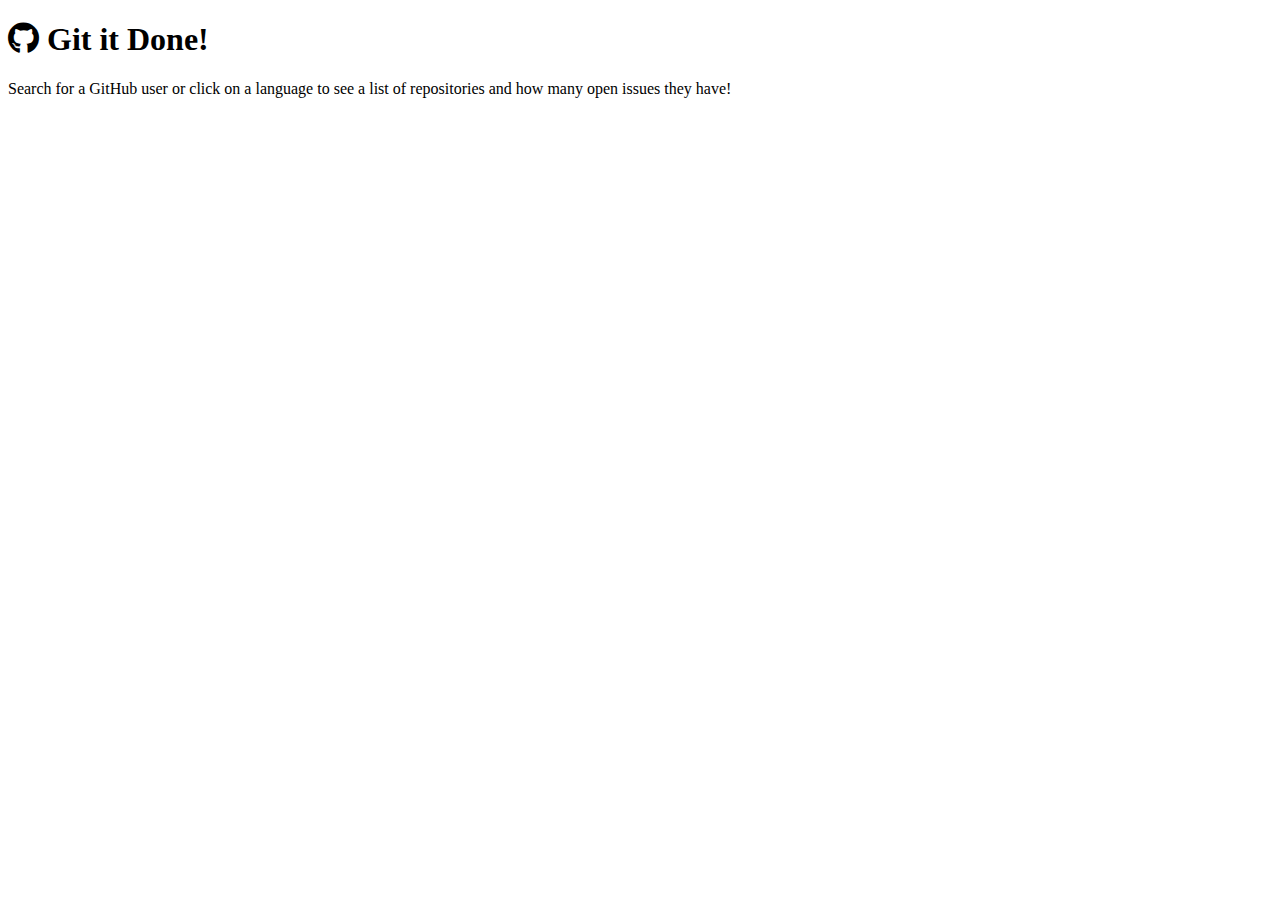
==== index.html @ f5bf2ff4 "updated html and assets" ====
<!DOCTYPE html>
<html lang="en">

<head>
  <meta charset="UTF-8">
  <meta name="viewport" content="width=device-width, initial-scale=1.0">
  <meta http-equiv="X-UA-Compatible" content="ie=edge">
  <link href="https://fonts.googleapis.com/css?family=IBM+Plex+Sans:400,400i,700&display=swap" rel="stylesheet">
  <link rel="stylesheet" href="https://cdnjs.cloudflare.com/ajax/libs/font-awesome/5.11.2/css/all.min.css">
  <link rel="stylesheet" href="./assets/css/style.css" />
  <title>Git it Done</title>
</head>

<body class="flex-column min-100-vh">
  <header class="hero">
    <h1 class="app-title"><i class="fab fa-github"></i> Git it Done!</h1>
    <p>Search for a GitHub user or click on a language to see a list of repositories and how many open issues they have!
    </p>
  </header>


  <main class="flex-row justify-space-between">

  </main>

</body>

</html>
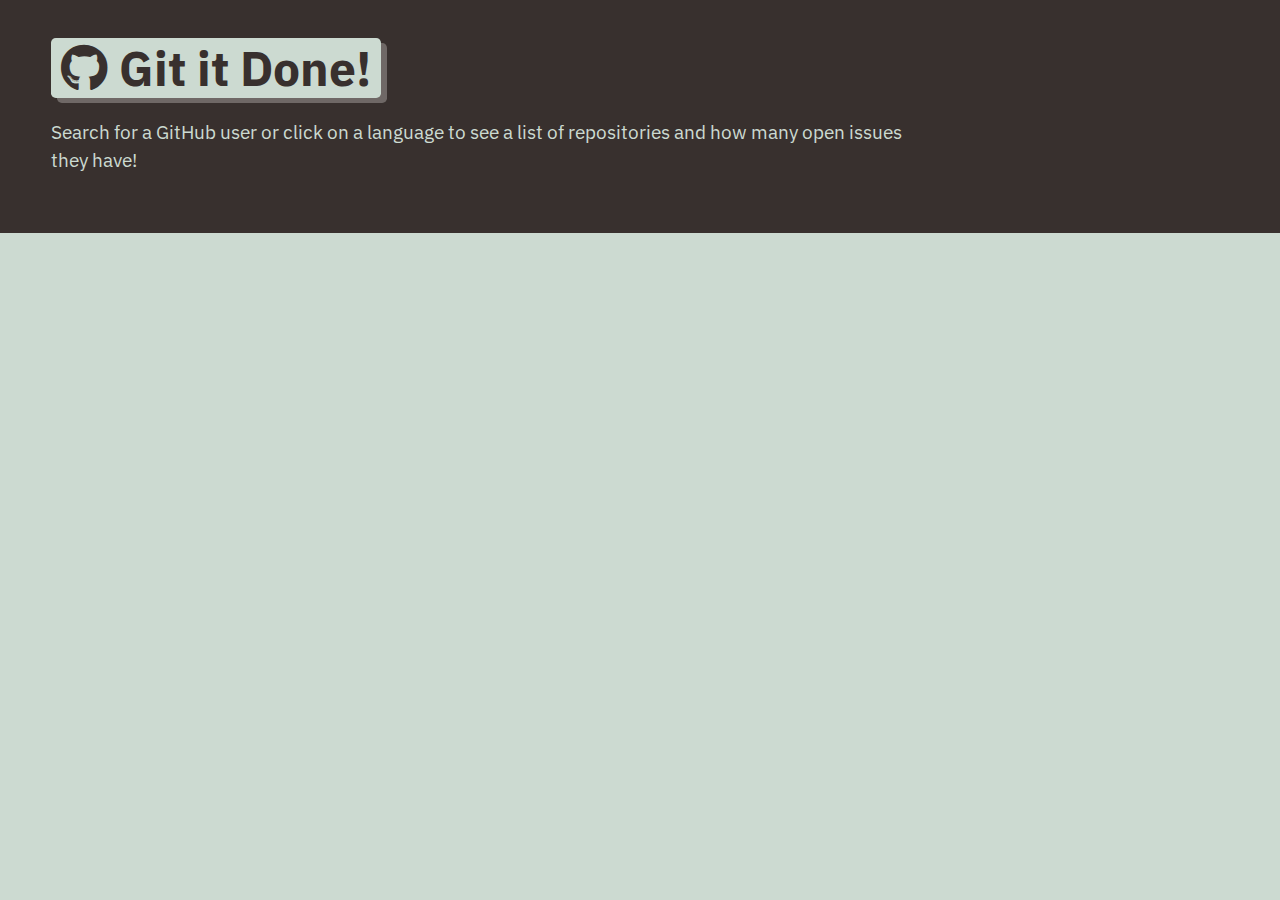
==== commit 61a8bb2e: "updated JS" ====
--- a/index.html
+++ b/index.html
@@ -7,7 +7,7 @@
   <meta http-equiv="X-UA-Compatible" content="ie=edge">
   <link href="https://fonts.googleapis.com/css?family=IBM+Plex+Sans:400,400i,700&display=swap" rel="stylesheet">
   <link rel="stylesheet" href="https://cdnjs.cloudflare.com/ajax/libs/font-awesome/5.11.2/css/all.min.css">
-  <link rel="stylesheet" href="./assets/css/style.css" />
+  <link rel="stylesheet" href="./assets/style.css" />
   <title>Git it Done</title>
 </head>
 
@@ -23,6 +23,8 @@
 
   </main>
 
+  <!-- add script at the bottom of the body -->
+  <script src="./assets/js/homepage.js"></script>
 </body>
 
-</html>+</html>
--- a/assets/style.css
+++ b/assets/style.css
@@ -0,0 +1,504 @@
+:root {
+    --primary: #ccdad1;
+    --secondary: #9caea9;
+    --tertiary: #788585;
+    --light-dark: #6f6866;
+    --dark: #38302e;
+    --border-radius: .3rem;
+  }
+  
+  * {
+    box-sizing: border-box;
+  }
+  
+  body {
+    background-color: var(--primary);
+    margin: 0;
+    padding: 0;
+    font-family: "IBM Plex Sans", sans-serif;
+    color: var(--dark);
+    line-height: 1.5;
+    font-size: 16px;
+  }
+  
+  h1,
+  h2,
+  h3,
+  h4,
+  h5,
+  h6 {
+    font-weight: 700;
+    margin: 0;
+    color: var(--dark);
+    line-height: 1.25;
+  }
+  
+  main {
+    margin: 20px auto;
+    width: 94%;
+  }
+  
+  p {
+    font-size: 1.2rem;
+  }
+  
+   .btn {
+    font-size: 1.3rem;
+    text-decoration:none;
+    padding: 6px 5px;
+    width: 100%;
+    display: block;
+    margin: 5px 0;
+    border-radius: var(--border-radius);
+    color: var(--primary);
+    border: none;
+    outline: none;
+    background-color: var(--light-dark);
+    box-shadow: 3px 3px var(--dark);
+    transform: translate(-1px, -1px);
+  }
+  
+   .btn:hover {
+    color: var(--primary);
+    background-color: var(--tertiary);
+    transform: translate(0, 0);
+    box-shadow: 2px 2px var(--dark);
+  }
+  
+  .btn-inline {
+    display: inline;
+  }
+  
+  .btn-back {
+    border-radius: var(--border-radius);
+    color: var(--primary);
+    border: none;
+    outline: none;
+    background-color: var(--light-dark);
+    box-shadow: 3px 3px var(--secondary);
+    transform: translate(-1px, -1px);
+    display: inline-block;
+    width: auto;
+    margin-top: 20px;
+    padding: 15px;
+    text-decoration: none;
+    font-size: 1.2rem;
+  }
+  
+   .btn-back:hover {
+    color: var(--primary);
+    background-color: var(--tertiary);
+    transform: translate(0, 0);
+    box-shadow: 2px 2px var(--dark);
+  }
+  
+  .hero {
+    padding: 3% 4%;
+    background-color: var(--dark);
+    color: var(--primary);
+  }
+  
+  .hero p {
+    max-width: 75%;
+  }
+  
+  .app-title {
+    font-size: 3rem;
+    background-color: var(--primary);
+    color: var(--dark);
+    padding: 0 10px;
+    display: inline-block;
+    border-radius: var(--border-radius);
+    box-shadow: 6px 5px var(--light-dark);
+  }
+  
+  .list-group {
+    padding: 0;
+    list-style: none;
+  }
+  
+  .list-item {
+    margin-bottom: 10px;
+    padding: 1.5%;
+    border-radius: var(--border-radius);
+    background-color: var(--light-dark);
+    color: var(--primary);
+    text-decoration: none;
+  }
+  
+  .list-item:hover {
+    background-color: var(--dark);
+  }
+  
+  .status-icon {
+    padding: 2px 5px;
+    margin: 0 5px;
+    background-color: rgba(255,255,255, 1);
+    border-radius: var(--border-radius);
+  }
+  
+  .icon-danger {
+    color: rgb(255, 70, 70);
+  }
+  
+  .icon-success {
+    color: rgb(29, 153, 255);
+  }
+  
+  /* CARDS */
+  .card {
+    margin: 0 0 20px 0;
+    border: 3px solid var(--dark);
+    border-radius: var(--border-radius);
+  }
+  
+  .card-header {
+    color: var(--primary);
+    background-color: var(--dark);
+    padding: 2.5%;
+    border-radius: calc(.18rem - 1px) calc(.18rem - 1px) 0 0;
+  }
+  
+  .card-body {
+    padding: 2.5%;
+  }
+  
+  /* FORM */
+  .form-label,
+  .form-input,
+  .form-textarea {
+    display: block;
+  }
+  
+  .form-label {
+    font-size: 1.1rem;
+    margin: 0 0 0 5px;
+  }
+  
+  .form-input {
+    width: 100%;
+    padding: 3%;
+    margin: 5px 0;
+    font-size: 1.2rem;
+    border: 2px solid var(--light-dark);
+    border-radius: var(--border-radius);
+  }
+  
+  /* HEIGHT / WIDTH UTILS */
+  .min-100-vh {
+    min-height: 100vh;
+  }
+  
+  .min-100-vw {
+    min-width: 100vw;
+  }
+  
+  /* FONT UTILS */
+  .text-uppercase {
+    text-transform: uppercase;
+  }
+  
+  
+  /* FLEX CONTENT */
+  .flex-row {
+    display: flex;
+    flex-wrap: wrap;
+  }
+  
+  .flex-column {
+    display: flex;
+    flex-direction: column;
+    flex-wrap: wrap;
+  }
+  
+  .justify-space-between {
+    justify-content: space-between;
+  }
+  
+  .justify-space-around {
+    justify-content: space-around;
+  }
+  
+  .justify-flex-start {
+    justify-content: flex-start
+  }
+  
+  .justify-flex-end {
+    justify-content: flex-end;
+  }
+  
+  .justify-center {
+    justify-content: center;
+  }
+  
+  .align-stretch {
+    align-items: stretch;
+  }
+  
+  .align-end {
+    align-items: flex-end;
+  }
+  
+  .align-center {
+    align-items: center;
+  }
+  
+  .col-auto {
+    flex-grow: 1;
+  }
+  
+  .col-1 {
+    flex: 0 0 calc(100% * 1 / 12 - 2%);
+  }
+  
+  .col-2 {
+    flex: 0 0 calc(100% * 2 / 12 - 2%);
+  }
+  
+  .col-3 {
+    flex: 0 0 calc(100% * 3 / 12 - 2%);
+  }
+  
+  .col-4 {
+    flex: 0 0 calc(100% * 4 / 12 - 2%);
+  }
+  
+  .col-5 {
+    flex: 0 0 calc(100% * 5 / 12 - 2%);
+  }
+  
+  .col-6 {
+    flex: 0 0 calc(100% * 6 / 12 - 2%);
+  }
+  
+  .col-7 {
+    flex: 0 0 calc(100% * 7 / 12 - 2%);
+  }
+  
+  .col-8 {
+    flex: 0 0 calc(100% * 8 / 12 - 2%);
+  }
+  
+  .col-9 {
+    flex: 0 0 calc(100% * 9 / 12 - 2%);
+  }
+  
+  .col-10 {
+    flex: 0 0 calc(100% * 10 / 12 - 2%);
+  }
+  
+  .col-11 {
+    flex: 0 0 calc(100% * 11 / 12 - 2%);
+  }
+  
+  .col-12 {
+    flex: 0 0 100%;
+  }
+  
+  /* col-sm */
+  @media screen and (min-width: 640px) {
+    .col-sm-1 {
+      flex: 0 0 calc(100% * 1 / 12 - 2%);
+    }
+  
+    .col-sm-2 {
+      flex: 0 0 calc(100% * 2 / 12 - 2%);
+    }
+  
+    .col-sm-3 {
+      flex: 0 0 calc(100% * 3 / 12 - 2%);
+    }
+  
+    .col-sm-4 {
+      flex: 0 0 calc(100% * 4 / 12 - 2%);
+    }
+  
+    .col-sm-5 {
+      flex: 0 0 calc(100% * 5 / 12 - 2%);
+    }
+  
+    .col-sm-6 {
+      flex: 0 0 calc(100% * 6 / 12 - 2%);
+    }
+  
+    .col-sm-7 {
+      flex: 0 0 calc(100% * 7 / 12 - 2%);
+    }
+  
+    .col-sm-8 {
+      flex: 0 0 calc(100% * 8 / 12 - 2%);
+    }
+  
+    .col-sm-9 {
+      flex: 0 0 calc(100% * 9 / 12 - 2%);
+    }
+  
+    .col-sm-10 {
+      flex: 0 0 calc(100% * 10 / 12 - 2%);
+    }
+  
+    .col-sm-11 {
+      flex: 0 0 calc(100% * 11 / 12 - 2%);
+    }
+  
+    .col-sm-12 {
+      flex: 0 0 100%;
+    }
+  }
+  
+  
+  /* col-md */
+  @media screen and (min-width: 768px) {
+    .col-md-1 {
+      flex: 0 0 calc(100% * 1 / 12 - 2%);
+    }
+  
+    .col-md-2 {
+      flex: 0 0 calc(100% * 2 / 12 - 2%);
+    }
+  
+    .col-md-3 {
+      flex: 0 0 calc(100% * 3 / 12 - 2%);
+    }
+  
+    .col-md-4 {
+      flex: 0 0 calc(100% * 4 / 12 - 2%);
+    }
+  
+    .col-md-5 {
+      flex: 0 0 calc(100% * 5 / 12 - 2%);
+    }
+  
+    .col-md-6 {
+      flex: 0 0 calc(100% * 6 / 12 - 2%);
+    }
+  
+    .col-md-7 {
+      flex: 0 0 calc(100% * 7 / 12 - 2%);
+    }
+  
+    .col-md-8 {
+      flex: 0 0 calc(100% * 8 / 12 - 2%);
+    }
+  
+    .col-md-9 {
+      flex: 0 0 calc(100% * 9 / 12 - 2%);
+    }
+  
+    .col-md-10 {
+      flex: 0 0 calc(100% * 10 / 12 - 2%);
+    }
+  
+    .col-md-11 {
+      flex: 0 0 calc(100% * 11 / 12 - 2%);
+    }
+  
+    .col-md-12 {
+      flex: 0 0 100%;
+    }
+  }
+  
+  /* col-lg */
+  @media screen and (min-width: 992px) {
+    .col-lg-1 {
+      flex: 0 0 calc(100% * 1 / 12 - 2%);
+    }
+  
+    .col-lg-2 {
+      flex: 0 0 calc(100% * 2 / 12 - 2%);
+    }
+  
+    .col-lg-3 {
+      flex: 0 0 calc(100% * 3 / 12 - 2%);
+    }
+  
+    .col-lg-4 {
+      flex: 0 0 calc(100% * 4 / 12 - 2%);
+    }
+  
+    .col-lg-5 {
+      flex: 0 0 calc(100% * 5 / 12 - 2%);
+    }
+  
+    .col-lg-6 {
+      flex: 0 0 calc(100% * 6 / 12 - 2%);
+    }
+  
+    .col-lg-7 {
+      flex: 0 0 calc(100% * 7 / 12 - 2%);
+    }
+  
+    .col-lg-8 {
+      flex: 0 0 calc(100% * 8 / 12 - 2%);
+    }
+  
+    .col-lg-9 {
+      flex: 0 0 calc(100% * 9 / 12 - 2%);
+    }
+  
+    .col-lg-10 {
+      flex: 0 0 calc(100% * 10 / 12 - 2%);
+    }
+  
+    .col-lg-11 {
+      flex: 0 0 calc(100% * 11 / 12 - 2%);
+    }
+  
+    .col-lg-12 {
+      flex: 0 0 100%;
+    }
+  }
+  
+  /* col-xl */
+  @media screen and (min-width: 1200px) {
+    .col-xl-1 {
+      flex: 0 0 calc(100% * 1 / 12 - 2%);
+    }
+  
+    .col-xl-2 {
+      flex: 0 0 calc(100% * 2 / 12 - 2%);
+    }
+  
+    .col-xl-3 {
+      flex: 0 0 calc(100% * 3 / 12 - 2%);
+    }
+  
+    .col-xl-4 {
+      flex: 0 0 calc(100% * 4 / 12 - 2%);
+    }
+  
+    .col-xl-5 {
+      flex: 0 0 calc(100% * 5 / 12 - 2%);
+    }
+  
+    .col-xl-6 {
+      flex: 0 0 calc(100% * 6 / 12 - 2%);
+    }
+  
+    .col-xl-7 {
+      flex: 0 0 calc(100% * 7 / 12 - 2%);
+    }
+  
+    .col-xl-8 {
+      flex: 0 0 calc(100% * 8 / 12 - 2%);
+    }
+  
+    .col-xl-9 {
+      flex: 0 0 calc(100% * 9 / 12 - 2%);
+    }
+  
+    .col-xl-10 {
+      flex: 0 0 calc(100% * 10 / 12 - 2%);
+    }
+  
+    .col-xl-11 {
+      flex: 0 0 calc(100% * 11 / 12 - 2%);
+    }
+  
+    .col-xl-12 {
+      flex: 0 0 100%;
+    }
+  }
+  
+  
+  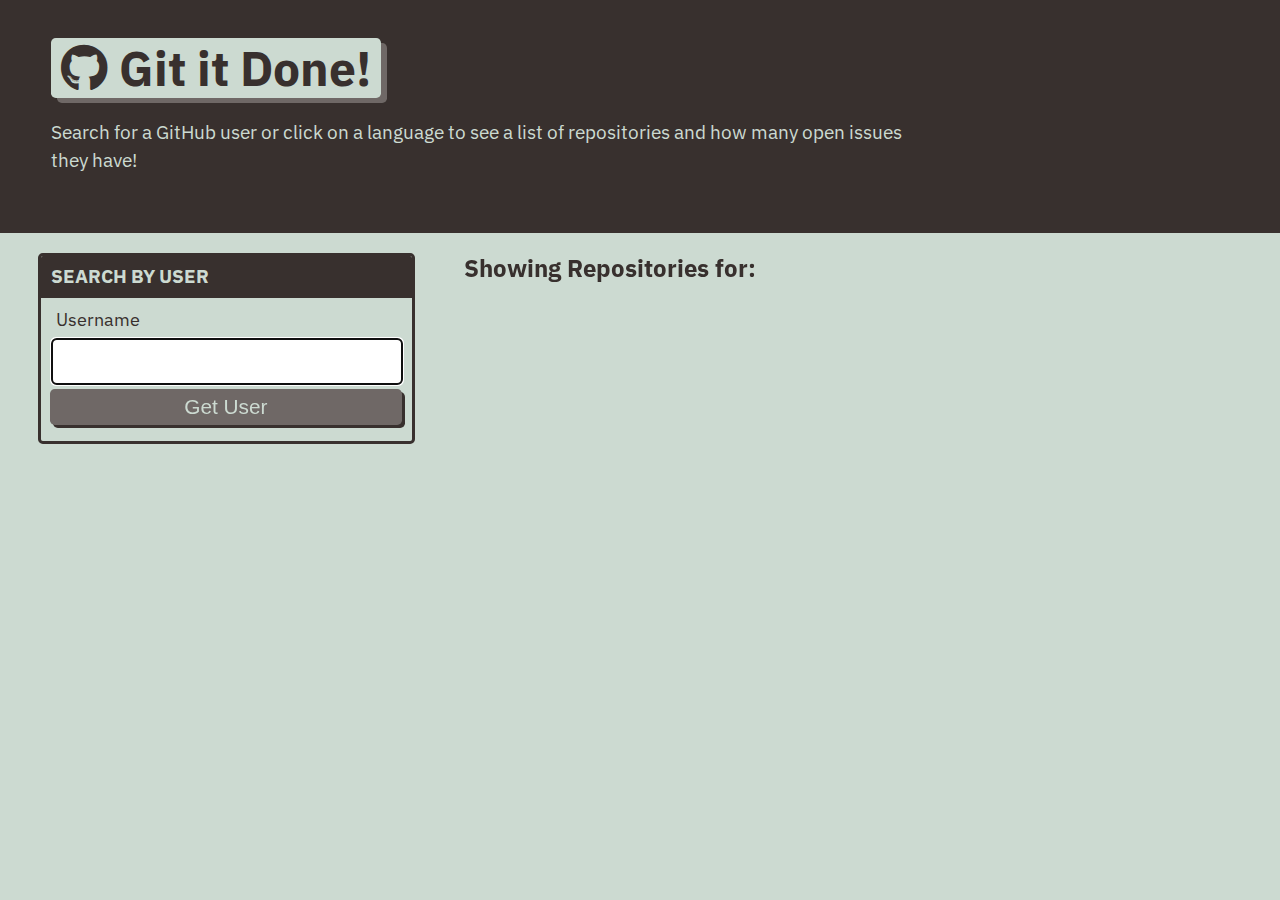
==== commit fc02a2cd: "update" ====
--- a/index.html
+++ b/index.html
@@ -20,10 +20,26 @@
 
 
   <main class="flex-row justify-space-between">
+    <div class="col-12 col-md-4">
 
+      <div class="card">
+        <h3 class="card-header text-uppercase">Search By User</h3>
+        <form id="user-form" class="card-body">
+          <label class="form-label" for="username">Username</label>
+          <input name="username" id="username" type="text" autofocus="true" class="form-input" />
+          <button type="submit" class="btn">Get User</button>
+        </form>
+      </div>
+    </div>
+
+    <div class="col-12 col-md-8">
+      <h2 class="subtitle">Showing Repositories for: <span id="repo-search-term"></span></h2>
+      <div id="repos-container" class="list-group">
+
+      </div>
+    </div>
   </main>
 
-  <!-- add script at the bottom of the body -->
   <script src="./assets/js/homepage.js"></script>
 </body>
 
--- a/assets/style.css
+++ b/assets/style.css
@@ -1,504 +1,507 @@
 :root {
-    --primary: #ccdad1;
-    --secondary: #9caea9;
-    --tertiary: #788585;
-    --light-dark: #6f6866;
-    --dark: #38302e;
-    --border-radius: .3rem;
-  }
-  
-  * {
-    box-sizing: border-box;
-  }
-  
-  body {
-    background-color: var(--primary);
-    margin: 0;
-    padding: 0;
-    font-family: "IBM Plex Sans", sans-serif;
-    color: var(--dark);
-    line-height: 1.5;
-    font-size: 16px;
-  }
-  
-  h1,
-  h2,
-  h3,
-  h4,
-  h5,
-  h6 {
-    font-weight: 700;
-    margin: 0;
-    color: var(--dark);
-    line-height: 1.25;
-  }
-  
-  main {
-    margin: 20px auto;
-    width: 94%;
-  }
-  
-  p {
-    font-size: 1.2rem;
-  }
-  
-   .btn {
-    font-size: 1.3rem;
-    text-decoration:none;
-    padding: 6px 5px;
-    width: 100%;
-    display: block;
-    margin: 5px 0;
-    border-radius: var(--border-radius);
-    color: var(--primary);
-    border: none;
-    outline: none;
-    background-color: var(--light-dark);
-    box-shadow: 3px 3px var(--dark);
-    transform: translate(-1px, -1px);
-  }
-  
-   .btn:hover {
-    color: var(--primary);
-    background-color: var(--tertiary);
-    transform: translate(0, 0);
-    box-shadow: 2px 2px var(--dark);
-  }
-  
-  .btn-inline {
-    display: inline;
-  }
-  
-  .btn-back {
-    border-radius: var(--border-radius);
-    color: var(--primary);
-    border: none;
-    outline: none;
-    background-color: var(--light-dark);
-    box-shadow: 3px 3px var(--secondary);
-    transform: translate(-1px, -1px);
-    display: inline-block;
-    width: auto;
-    margin-top: 20px;
-    padding: 15px;
-    text-decoration: none;
-    font-size: 1.2rem;
-  }
-  
-   .btn-back:hover {
-    color: var(--primary);
-    background-color: var(--tertiary);
-    transform: translate(0, 0);
-    box-shadow: 2px 2px var(--dark);
-  }
-  
-  .hero {
-    padding: 3% 4%;
-    background-color: var(--dark);
-    color: var(--primary);
-  }
-  
-  .hero p {
-    max-width: 75%;
-  }
-  
-  .app-title {
-    font-size: 3rem;
-    background-color: var(--primary);
-    color: var(--dark);
-    padding: 0 10px;
-    display: inline-block;
-    border-radius: var(--border-radius);
-    box-shadow: 6px 5px var(--light-dark);
-  }
-  
-  .list-group {
-    padding: 0;
-    list-style: none;
-  }
-  
-  .list-item {
-    margin-bottom: 10px;
-    padding: 1.5%;
-    border-radius: var(--border-radius);
-    background-color: var(--light-dark);
-    color: var(--primary);
-    text-decoration: none;
-  }
-  
-  .list-item:hover {
-    background-color: var(--dark);
-  }
-  
-  .status-icon {
-    padding: 2px 5px;
-    margin: 0 5px;
-    background-color: rgba(255,255,255, 1);
-    border-radius: var(--border-radius);
-  }
-  
-  .icon-danger {
-    color: rgb(255, 70, 70);
-  }
-  
-  .icon-success {
-    color: rgb(29, 153, 255);
-  }
-  
-  /* CARDS */
-  .card {
-    margin: 0 0 20px 0;
-    border: 3px solid var(--dark);
-    border-radius: var(--border-radius);
-  }
-  
-  .card-header {
-    color: var(--primary);
-    background-color: var(--dark);
-    padding: 2.5%;
-    border-radius: calc(.18rem - 1px) calc(.18rem - 1px) 0 0;
-  }
-  
-  .card-body {
-    padding: 2.5%;
-  }
-  
-  /* FORM */
-  .form-label,
-  .form-input,
-  .form-textarea {
-    display: block;
-  }
-  
-  .form-label {
-    font-size: 1.1rem;
-    margin: 0 0 0 5px;
-  }
-  
-  .form-input {
-    width: 100%;
-    padding: 3%;
-    margin: 5px 0;
-    font-size: 1.2rem;
-    border: 2px solid var(--light-dark);
-    border-radius: var(--border-radius);
-  }
-  
-  /* HEIGHT / WIDTH UTILS */
-  .min-100-vh {
-    min-height: 100vh;
-  }
-  
-  .min-100-vw {
-    min-width: 100vw;
-  }
-  
-  /* FONT UTILS */
-  .text-uppercase {
-    text-transform: uppercase;
-  }
-  
-  
-  /* FLEX CONTENT */
-  .flex-row {
-    display: flex;
-    flex-wrap: wrap;
-  }
-  
-  .flex-column {
-    display: flex;
-    flex-direction: column;
-    flex-wrap: wrap;
-  }
-  
-  .justify-space-between {
-    justify-content: space-between;
-  }
-  
-  .justify-space-around {
-    justify-content: space-around;
-  }
-  
-  .justify-flex-start {
-    justify-content: flex-start
-  }
-  
-  .justify-flex-end {
-    justify-content: flex-end;
-  }
-  
-  .justify-center {
-    justify-content: center;
-  }
-  
-  .align-stretch {
-    align-items: stretch;
-  }
-  
-  .align-end {
-    align-items: flex-end;
-  }
-  
-  .align-center {
-    align-items: center;
-  }
-  
-  .col-auto {
-    flex-grow: 1;
-  }
-  
-  .col-1 {
+  --primary: #ccdad1;
+  --secondary: #9caea9;
+  --tertiary: #788585;
+  --light-dark: #6f6866;
+  --dark: #38302e;
+  --border-radius: .3rem;
+}
+
+* {
+  box-sizing: border-box;
+}
+
+body {
+  background-color: var(--primary);
+  margin: 0;
+  padding: 0;
+  font-family: "IBM Plex Sans", sans-serif;
+  color: var(--dark);
+  line-height: 1.5;
+  font-size: 16px;
+}
+
+h1,
+h2,
+h3,
+h4,
+h5,
+h6 {
+  font-weight: 700;
+  margin: 0;
+  color: var(--dark);
+  line-height: 1.25;
+}
+
+main {
+  margin: 20px auto;
+  width: 94%;
+}
+
+p {
+  font-size: 1.2rem;
+}
+
+ .btn {
+  font-size: 1.3rem;
+  text-decoration:none;
+  padding: 6px 5px;
+  width: 100%;
+  display: block;
+  margin: 5px 0;
+  border-radius: var(--border-radius);
+  color: var(--primary);
+  border: none;
+  outline: none;
+  background-color: var(--light-dark);
+  box-shadow: 3px 3px var(--dark);
+  transform: translate(-1px, -1px);
+}
+
+ .btn:hover {
+  color: var(--primary);
+  background-color: var(--tertiary);
+  transform: translate(0, 0);
+  box-shadow: 2px 2px var(--dark);
+}
+
+.btn-inline {
+  display: inline;
+}
+
+.btn-back {
+  border-radius: var(--border-radius);
+  color: var(--primary);
+  border: none;
+  outline: none;
+  background-color: var(--light-dark);
+  box-shadow: 3px 3px var(--secondary);
+  transform: translate(-1px, -1px);
+  display: inline-block;
+  width: auto;
+  margin-top: 20px;
+  padding: 15px;
+  text-decoration: none;
+  font-size: 1.2rem;
+}
+
+ .btn-back:hover {
+  color: var(--primary);
+  background-color: var(--tertiary);
+  transform: translate(0, 0);
+  box-shadow: 2px 2px var(--dark);
+}
+
+.hero {
+  padding: 3% 4%;
+  background-color: var(--dark);
+  color: var(--primary);
+}
+
+.hero p {
+  max-width: 75%;
+}
+
+.app-title {
+  font-size: 3rem;
+  background-color: var(--primary);
+  color: var(--dark);
+  padding: 0 10px;
+  display: inline-block;
+  border-radius: var(--border-radius);
+  box-shadow: 6px 5px var(--light-dark);
+}
+
+.list-group {
+  padding: 0;
+  list-style: none;
+}
+
+.list-item {
+  margin-bottom: 10px;
+  padding: 1.5%;
+  border-radius: var(--border-radius);
+  background-color: var(--light-dark);
+  color: var(--primary);
+  text-decoration: none;
+}
+
+.list-item:hover {
+  background-color: var(--dark);
+}
+
+.status-icon {
+  padding: 2px 5px;
+  margin: 0 5px;
+  background-color: rgba(255,255,255, 1);
+  border-radius: var(--border-radius);
+}
+
+.icon-danger {
+  color: rgb(255, 70, 70);
+}
+
+.icon-success {
+  color: rgb(29, 153, 255);
+}
+
+/* CARDS */
+.card {
+  margin: 0 0 20px 0;
+  border: 3px solid var(--dark);
+  border-radius: var(--border-radius);
+}
+
+.card-header {
+  color: var(--primary);
+  background-color: var(--dark);
+  padding: 2.5%;
+  border-radius: calc(.18rem - 1px) calc(.18rem - 1px) 0 0;
+}
+
+.card-body {
+  padding: 2.5%;
+}
+
+/* FORM */
+.form-label,
+.form-input,
+.form-textarea {
+  display: block;
+}
+
+.form-label {
+  font-size: 1.1rem;
+  margin: 0 0 0 5px;
+}
+
+.form-input {
+  width: 100%;
+  padding: 3%;
+  margin: 5px 0;
+  font-size: 1.2rem;
+  border: 2px solid var(--light-dark);
+  border-radius: var(--border-radius);
+}
+
+/* HEIGHT / WIDTH UTILS */
+.min-100-vh {
+  min-height: 100vh;
+}
+
+.min-100-vw {
+  min-width: 100vw;
+}
+
+/* FONT UTILS */
+.text-uppercase {
+  text-transform: uppercase;
+}
+
+
+/* FLEX CONTENT */
+.flex-row {
+  display: flex;
+  flex-wrap: wrap;
+}
+
+.flex-column {
+  display: flex;
+  flex-direction: column;
+  flex-wrap: wrap;
+}
+
+.justify-space-between {
+  justify-content: space-between;
+}
+
+.justify-space-around {
+  justify-content: space-around;
+}
+
+.justify-flex-start {
+  justify-content: flex-start
+}
+
+.justify-flex-end {
+  justify-content: flex-end;
+}
+
+.justify-center {
+  justify-content: center;
+}
+
+.align-stretch {
+  align-items: stretch;
+}
+
+.align-end {
+  align-items: flex-end;
+}
+
+.align-center {
+  align-items: center;
+}
+
+.col-auto {
+  flex-grow: 1;
+}
+
+.col-1 {
+  flex: 0 0 calc(100% * 1 / 12 - 2%);
+}
+
+.col-2 {
+  flex: 0 0 calc(100% * 2 / 12 - 2%);
+}
+
+.col-3 {
+  flex: 0 0 calc(100% * 3 / 12 - 2%);
+}
+
+.col-4 {
+  flex: 0 0 calc(100% * 4 / 12 - 2%);
+}
+
+.col-5 {
+  flex: 0 0 calc(100% * 5 / 12 - 2%);
+}
+
+.col-6 {
+  flex: 0 0 calc(100% * 6 / 12 - 2%);
+}
+
+.col-7 {
+  flex: 0 0 calc(100% * 7 / 12 - 2%);
+}
+
+.col-8 {
+  flex: 0 0 calc(100% * 8 / 12 - 2%);
+}
+
+.col-9 {
+  flex: 0 0 calc(100% * 9 / 12 - 2%);
+}
+
+.col-10 {
+  flex: 0 0 calc(100% * 10 / 12 - 2%);
+}
+
+.col-11 {
+  flex: 0 0 calc(100% * 11 / 12 - 2%);
+}
+
+.col-12 {
+  flex: 0 0 100%;
+}
+
+/* col-sm */
+@media screen and (min-width: 640px) {
+  .col-sm-1 {
     flex: 0 0 calc(100% * 1 / 12 - 2%);
   }
-  
-  .col-2 {
+
+  .col-sm-2 {
     flex: 0 0 calc(100% * 2 / 12 - 2%);
   }
-  
-  .col-3 {
+
+  .col-sm-3 {
     flex: 0 0 calc(100% * 3 / 12 - 2%);
   }
-  
-  .col-4 {
+
+  .col-sm-4 {
     flex: 0 0 calc(100% * 4 / 12 - 2%);
   }
-  
-  .col-5 {
+
+  .col-sm-5 {
     flex: 0 0 calc(100% * 5 / 12 - 2%);
   }
-  
-  .col-6 {
+
+  .col-sm-6 {
     flex: 0 0 calc(100% * 6 / 12 - 2%);
   }
-  
-  .col-7 {
+
+  .col-sm-7 {
     flex: 0 0 calc(100% * 7 / 12 - 2%);
   }
-  
-  .col-8 {
+
+  .col-sm-8 {
     flex: 0 0 calc(100% * 8 / 12 - 2%);
   }
-  
-  .col-9 {
+
+  .col-sm-9 {
     flex: 0 0 calc(100% * 9 / 12 - 2%);
   }
-  
-  .col-10 {
+
+  .col-sm-10 {
     flex: 0 0 calc(100% * 10 / 12 - 2%);
   }
-  
-  .col-11 {
+
+  .col-sm-11 {
     flex: 0 0 calc(100% * 11 / 12 - 2%);
   }
-  
-  .col-12 {
+
+  .col-sm-12 {
     flex: 0 0 100%;
   }
-  
-  /* col-sm */
-  @media screen and (min-width: 640px) {
-    .col-sm-1 {
-      flex: 0 0 calc(100% * 1 / 12 - 2%);
-    }
-  
-    .col-sm-2 {
-      flex: 0 0 calc(100% * 2 / 12 - 2%);
-    }
-  
-    .col-sm-3 {
-      flex: 0 0 calc(100% * 3 / 12 - 2%);
-    }
-  
-    .col-sm-4 {
-      flex: 0 0 calc(100% * 4 / 12 - 2%);
-    }
-  
-    .col-sm-5 {
-      flex: 0 0 calc(100% * 5 / 12 - 2%);
-    }
-  
-    .col-sm-6 {
-      flex: 0 0 calc(100% * 6 / 12 - 2%);
-    }
-  
-    .col-sm-7 {
-      flex: 0 0 calc(100% * 7 / 12 - 2%);
-    }
-  
-    .col-sm-8 {
-      flex: 0 0 calc(100% * 8 / 12 - 2%);
-    }
-  
-    .col-sm-9 {
-      flex: 0 0 calc(100% * 9 / 12 - 2%);
-    }
-  
-    .col-sm-10 {
-      flex: 0 0 calc(100% * 10 / 12 - 2%);
-    }
-  
-    .col-sm-11 {
-      flex: 0 0 calc(100% * 11 / 12 - 2%);
-    }
-  
-    .col-sm-12 {
-      flex: 0 0 100%;
-    }
-  }
-  
-  
-  /* col-md */
-  @media screen and (min-width: 768px) {
-    .col-md-1 {
-      flex: 0 0 calc(100% * 1 / 12 - 2%);
-    }
-  
-    .col-md-2 {
-      flex: 0 0 calc(100% * 2 / 12 - 2%);
-    }
-  
-    .col-md-3 {
-      flex: 0 0 calc(100% * 3 / 12 - 2%);
-    }
-  
-    .col-md-4 {
-      flex: 0 0 calc(100% * 4 / 12 - 2%);
-    }
-  
-    .col-md-5 {
-      flex: 0 0 calc(100% * 5 / 12 - 2%);
-    }
-  
-    .col-md-6 {
-      flex: 0 0 calc(100% * 6 / 12 - 2%);
-    }
-  
-    .col-md-7 {
-      flex: 0 0 calc(100% * 7 / 12 - 2%);
-    }
-  
-    .col-md-8 {
-      flex: 0 0 calc(100% * 8 / 12 - 2%);
-    }
-  
-    .col-md-9 {
-      flex: 0 0 calc(100% * 9 / 12 - 2%);
-    }
-  
-    .col-md-10 {
-      flex: 0 0 calc(100% * 10 / 12 - 2%);
-    }
-  
-    .col-md-11 {
-      flex: 0 0 calc(100% * 11 / 12 - 2%);
-    }
-  
-    .col-md-12 {
-      flex: 0 0 100%;
-    }
-  }
-  
-  /* col-lg */
-  @media screen and (min-width: 992px) {
-    .col-lg-1 {
-      flex: 0 0 calc(100% * 1 / 12 - 2%);
-    }
-  
-    .col-lg-2 {
-      flex: 0 0 calc(100% * 2 / 12 - 2%);
-    }
-  
-    .col-lg-3 {
-      flex: 0 0 calc(100% * 3 / 12 - 2%);
-    }
-  
-    .col-lg-4 {
-      flex: 0 0 calc(100% * 4 / 12 - 2%);
-    }
-  
-    .col-lg-5 {
-      flex: 0 0 calc(100% * 5 / 12 - 2%);
-    }
-  
-    .col-lg-6 {
-      flex: 0 0 calc(100% * 6 / 12 - 2%);
-    }
-  
-    .col-lg-7 {
-      flex: 0 0 calc(100% * 7 / 12 - 2%);
-    }
-  
-    .col-lg-8 {
-      flex: 0 0 calc(100% * 8 / 12 - 2%);
-    }
-  
-    .col-lg-9 {
-      flex: 0 0 calc(100% * 9 / 12 - 2%);
-    }
-  
-    .col-lg-10 {
-      flex: 0 0 calc(100% * 10 / 12 - 2%);
-    }
-  
-    .col-lg-11 {
-      flex: 0 0 calc(100% * 11 / 12 - 2%);
-    }
-  
-    .col-lg-12 {
-      flex: 0 0 100%;
-    }
-  }
-  
-  /* col-xl */
-  @media screen and (min-width: 1200px) {
-    .col-xl-1 {
-      flex: 0 0 calc(100% * 1 / 12 - 2%);
-    }
-  
-    .col-xl-2 {
-      flex: 0 0 calc(100% * 2 / 12 - 2%);
-    }
-  
-    .col-xl-3 {
-      flex: 0 0 calc(100% * 3 / 12 - 2%);
-    }
-  
-    .col-xl-4 {
-      flex: 0 0 calc(100% * 4 / 12 - 2%);
-    }
-  
-    .col-xl-5 {
-      flex: 0 0 calc(100% * 5 / 12 - 2%);
-    }
-  
-    .col-xl-6 {
-      flex: 0 0 calc(100% * 6 / 12 - 2%);
-    }
-  
-    .col-xl-7 {
-      flex: 0 0 calc(100% * 7 / 12 - 2%);
-    }
-  
-    .col-xl-8 {
-      flex: 0 0 calc(100% * 8 / 12 - 2%);
-    }
-  
-    .col-xl-9 {
-      flex: 0 0 calc(100% * 9 / 12 - 2%);
-    }
-  
-    .col-xl-10 {
-      flex: 0 0 calc(100% * 10 / 12 - 2%);
-    }
-  
-    .col-xl-11 {
-      flex: 0 0 calc(100% * 11 / 12 - 2%);
-    }
-  
-    .col-xl-12 {
-      flex: 0 0 100%;
-    }
-  }
+}
+
+
+/* col-md */
+@media screen and (min-width: 768px) {
+  .col-md-1 {
+    flex: 0 0 calc(100% * 1 / 12 - 2%);
+  }
+
+  .col-md-2 {
+    flex: 0 0 calc(100% * 2 / 12 - 2%);
+  }
+
+  .col-md-3 {
+    flex: 0 0 calc(100% * 3 / 12 - 2%);
+  }
+
+  .col-md-4 {
+    flex: 0 0 calc(100% * 4 / 12 - 2%);
+  }
+
+  .col-md-5 {
+    flex: 0 0 calc(100% * 5 / 12 - 2%);
+  }
+
+  .col-md-6 {
+    flex: 0 0 calc(100% * 6 / 12 - 2%);
+  }
+
+  .col-md-7 {
+    flex: 0 0 calc(100% * 7 / 12 - 2%);
+  }
+
+  .col-md-8 {
+    flex: 0 0 calc(100% * 8 / 12 - 2%);
+  }
+
+  .col-md-9 {
+    flex: 0 0 calc(100% * 9 / 12 - 2%);
+  }
+
+  .col-md-10 {
+    flex: 0 0 calc(100% * 10 / 12 - 2%);
+  }
+
+  .col-md-11 {
+    flex: 0 0 calc(100% * 11 / 12 - 2%);
+  }
+
+  .col-md-12 {
+    flex: 0 0 100%;
+  }
+}
+
+/* col-lg */
+@media screen and (min-width: 992px) {
+  .col-lg-1 {
+    flex: 0 0 calc(100% * 1 / 12 - 2%);
+  }
+
+  .col-lg-2 {
+    flex: 0 0 calc(100% * 2 / 12 - 2%);
+  }
+
+  .col-lg-3 {
+    flex: 0 0 calc(100% * 3 / 12 - 2%);
+  }
+
+  .col-lg-4 {
+    flex: 0 0 calc(100% * 4 / 12 - 2%);
+  }
+
+  .col-lg-5 {
+    flex: 0 0 calc(100% * 5 / 12 - 2%);
+  }
+
+  .col-lg-6 {
+    flex: 0 0 calc(100% * 6 / 12 - 2%);
+  }
+
+  .col-lg-7 {
+    flex: 0 0 calc(100% * 7 / 12 - 2%);
+  }
+
+  .col-lg-8 {
+    flex: 0 0 calc(100% * 8 / 12 - 2%);
+  }
+
+  .col-lg-9 {
+    flex: 0 0 calc(100% * 9 / 12 - 2%);
+  }
+
+  .col-lg-10 {
+    flex: 0 0 calc(100% * 10 / 12 - 2%);
+  }
+
+  .col-lg-11 {
+    flex: 0 0 calc(100% * 11 / 12 - 2%);
+  }
+
+  .col-lg-12 {
+    flex: 0 0 100%;
+  }
+}
+
+/* col-xl */
+@media screen and (min-width: 1200px) {
+  .col-xl-1 {
+    flex: 0 0 calc(100% * 1 / 12 - 2%);
+  }
+
+  .col-xl-2 {
+    flex: 0 0 calc(100% * 2 / 12 - 2%);
+  }
+
+  .col-xl-3 {
+    flex: 0 0 calc(100% * 3 / 12 - 2%);
+  }
+
+  .col-xl-4 {
+    flex: 0 0 calc(100% * 4 / 12 - 2%);
+  }
+
+  .col-xl-5 {
+    flex: 0 0 calc(100% * 5 / 12 - 2%);
+  }
+
+  .col-xl-6 {
+    flex: 0 0 calc(100% * 6 / 12 - 2%);
+  }
+
+  .col-xl-7 {
+    flex: 0 0 calc(100% * 7 / 12 - 2%);
+  }
+
+  .col-xl-8 {
+    flex: 0 0 calc(100% * 8 / 12 - 2%);
+  }
+
+  .col-xl-9 {
+    flex: 0 0 calc(100% * 9 / 12 - 2%);
+  }
+
+  .col-xl-10 {
+    flex: 0 0 calc(100% * 10 / 12 - 2%);
+  }
+
+  .col-xl-11 {
+    flex: 0 0 calc(100% * 11 / 12 - 2%);
+  }
+
+  .col-xl-12 {
+    flex: 0 0 100%;
+  }
+}
+
+
+
   
   
   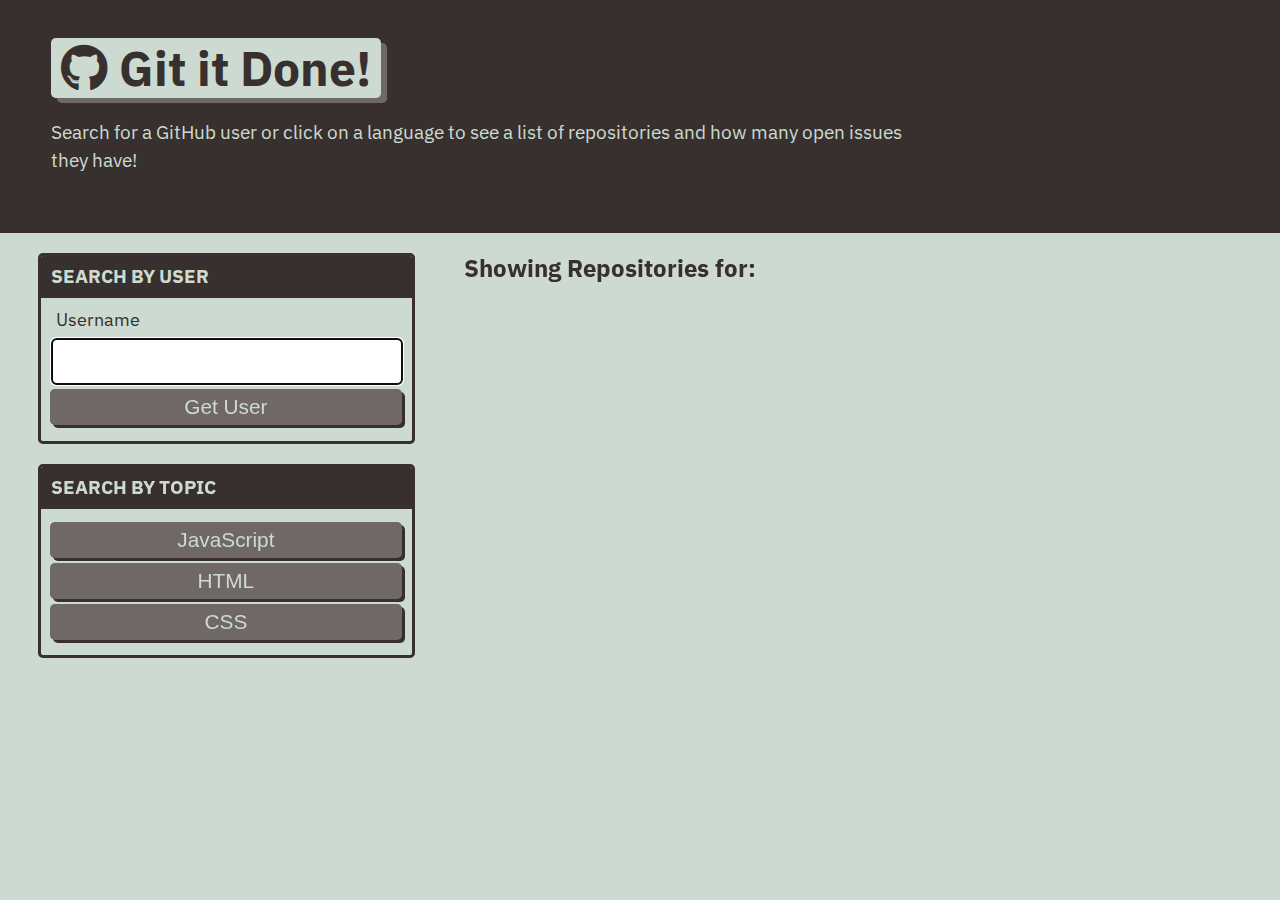
==== commit 073cfe10: "buttons added" ====
--- a/index.html
+++ b/index.html
@@ -30,7 +30,19 @@
           <button type="submit" class="btn">Get User</button>
         </form>
       </div>
+
+      <div class="card">
+          <h3 class="card-header text-uppercase">Search by Topic</h3>
+          <div id="language-buttons" class="card-body">
+            <button data-language="javascript" class="btn">JavaScript</button>
+            <button data-language="html" class="btn">HTML</button>
+            <button data-language="css" class="btn">CSS</button>
+          </div>
+
+      </div>
     </div>
+
+
 
     <div class="col-12 col-md-8">
       <h2 class="subtitle">Showing Repositories for: <span id="repo-search-term"></span></h2>
